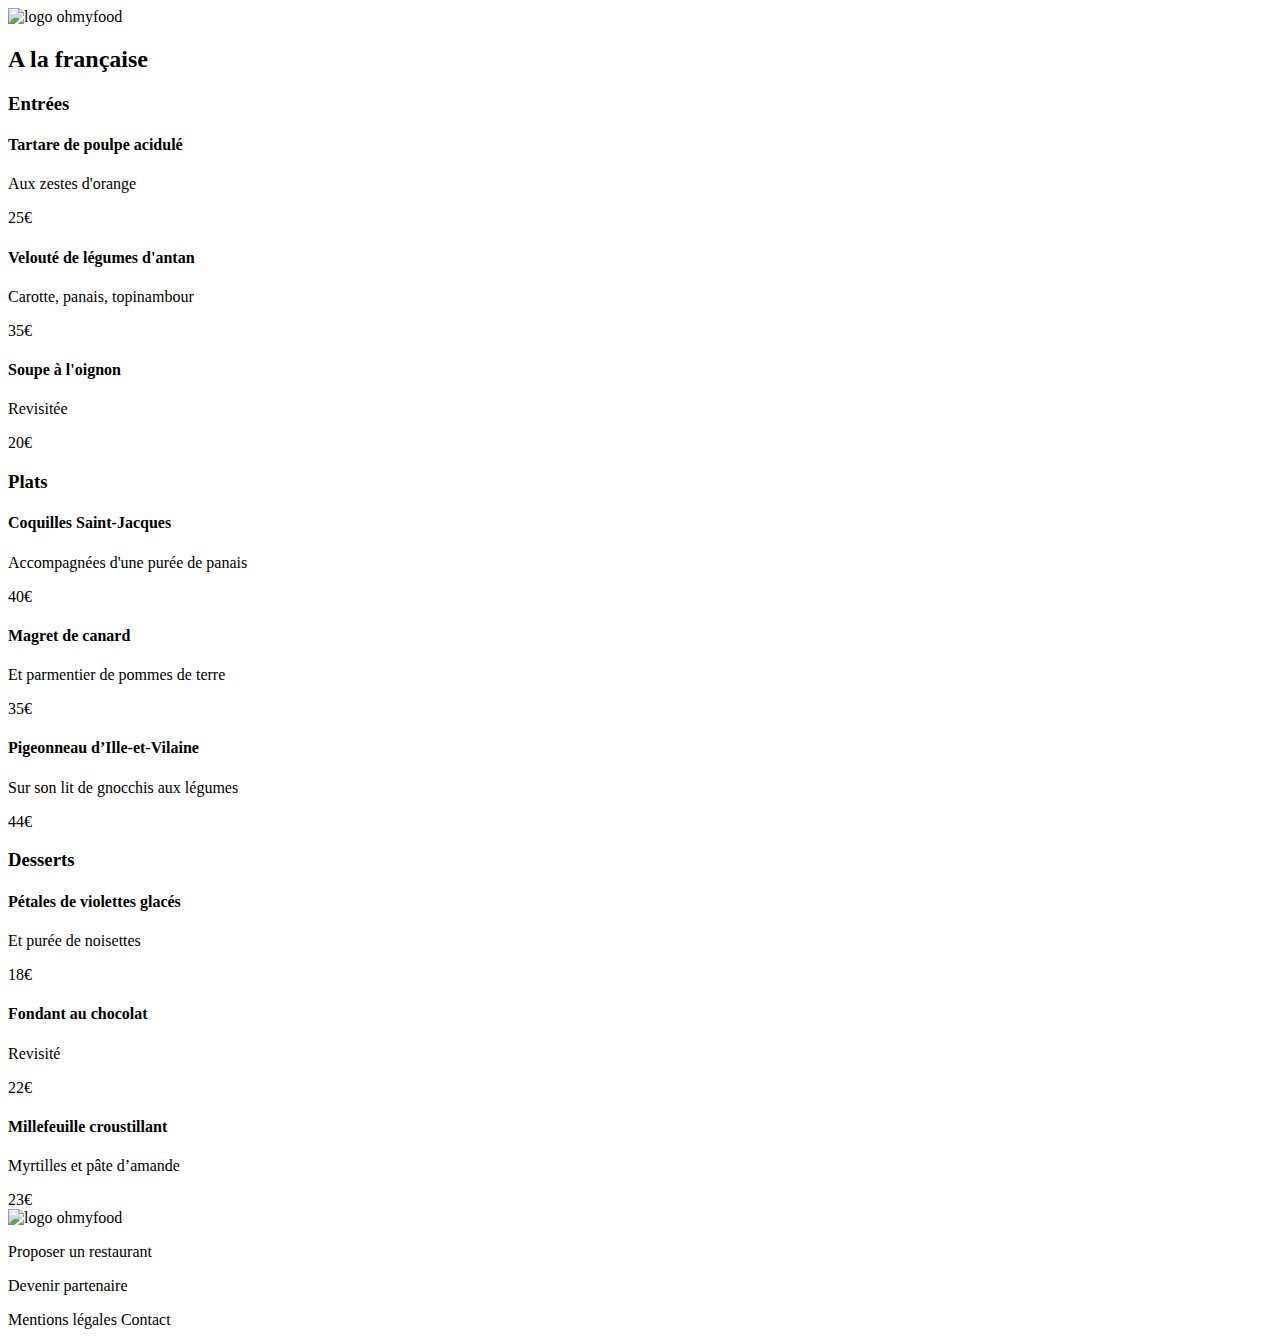
==== alafrancaise.html @ c54138bc "création CSS & Sass - début de création des variables et mixins" ====
<!DOCTYPE html>
<html lang="en">

<head>
  <meta charset="utf-8">
  <title>Ohmyfood</title>
  <!-- Template CSS -->
  <link rel="stylesheet" href="style.css"/>
  <!-- Font Awesome Icons -->
  <script src="https://kit.fontawesome.com/af9e6eece0.js" crossorigin="anonymous"></script>
  <!-- Google Fonts -->
  <link rel="stylesheet" href="https://fonts.googleapis.com/css2?family=Shrikhand&Roboto"/>
</head>

<body>
    <header>
        <a class="back"><i class="back_icon fas fa-arrow-left"></i></a>
        <img class="logo" alt="logo ohmyfood" src="images/logo/ohmyfood@2x.svg"/>
    </header>
    <section class="restaurant">
        <div class="hero_img" style="background-image: url(images/restaurants/toa-heftiba-DQKerTsQwi0-unsplash.jpg)"></div>
        <h2 class="restaurant_title">A la française</h2>
        <i class="love fas fa-heart"></i>
    </section>
    <section class="menu entrées">
        <h3 class="section_title">Entrées</h3>
        <div class="plat">
            <div class="plat_unchecked">
                <div class="plat_descr">
                    <h4 class="plat_title">Tartare de poulpe acidulé</h4>
                    <p class="plat_text">Aux zestes d'orange</p>
                </div>
                <span class="plat_price">25€</span>
            </div>
            <i class="check_icon fas fa-check-circle"></i>
        </div>
        <div class="plat">
            <div class="plat_unchecked">
                <div class="plat_descr">
                    <h4 class="plat_title">Velouté de légumes d'antan</h4>
                    <p class="plat_text">Carotte, panais, topinambour</p>
                </div>
                <span class="plat_price">35€</span>
            </div>
            <i class="check_icon fas fa-check-circle"></i>
        </div>
        <div class="plat">
            <div class="plat_unchecked">
                <div class="plat_descr">
                    <h4 class="plat_title">Soupe à l'oignon</h4>
                    <p class="plat_text">Revisitée</p>
                </div>
                <span class="plat_price">20€</span>
            </div>
            <i class="check_icon fas fa-check-circle"></i>
        </div>
    </section>
    <section class="menu plats">
        <h3 class="section_title">Plats</h3>
        <div class="plat">
            <div class="plat_unchecked">
                <div class="plat_descr">
                    <h4 class="plat_title">Coquilles Saint-Jacques</h4>
                    <p class="plat_text">Accompagnées d'une purée de panais</p>
                </div>
                <span class="plat_price">40€</span>
            </div>
            <i class="check_icon fas fa-check-circle"></i>
        </div>
        <div class="plat">
            <div class="plat_unchecked">
                <div class="plat_descr">
                    <h4 class="plat_title">Magret de canard</h4>
                    <p class="plat_text">Et parmentier de pommes de terre</p>
                </div>
                <span class="plat_price">35€</span>
            </div>
            <i class="check_icon fas fa-check-circle"></i>
        </div>
        <div class="plat">
            <div class="plat_unchecked">
                <div class="plat_descr">
                    <h4 class="plat_title">Pigeonneau d’Ille-et-Vilaine</h4>
                    <p class="plat_text">Sur son lit de gnocchis aux légumes</p>
                </div>
                <span class="plat_price">44€</span>
            </div>
            <i class="check_icon fas fa-check-circle"></i>
        </div>
    </section>
    <section class="menu desserts">
        <h3 class="section_title">Desserts</h3>
        <div class="plat">
            <div class="plat_unchecked">
                <div class="plat_descr">
                    <h4 class="plat_title">Pétales de violettes glacés</h4>
                    <p class="plat_text">Et purée de noisettes</p>
                </div>
                <span class="plat_price">18€</span>
            </div>
            <i class="check_icon fas fa-check-circle"></i>
        </div>
        <div class="plat">
            <div class="plat_unchecked">
                <div class="plat_descr">
                    <h4 class="plat_title">Fondant au chocolat</h4>
                    <p class="plat_text">Revisité</p>
                </div>
                <span class="plat_price">22€</span>
            </div>
            <i class="check_icon fas fa-check-circle"></i>
        </div>
        <div class="plat">
            <div class="plat_unchecked">
                <div class="plat_descr">
                    <h4 class="plat_title">Millefeuille croustillant</h4>
                    <p class="plat_text">Myrtilles et pâte d’amande</p>
                </div>
                <span class="plat_price">23€</span>
            </div>
            <i class="check_icon fas fa-check-circle"></i>
        </div>
    </section>

    <footer>
        <img class="footer_logo" alt="logo ohmyfood" src="images/logo/ohmyfood@2x.svg"/>
        <a class="footer_link">
            <i class="footer_icon fas fa-utensils"></i>
            <p class="footer_text">Proposer un restaurant</p>
        </a>
        <a class="footer_link">
            <i class="footer_icon fas fa-handshake"></i>
            <p class="footer_text">Devenir partenaire</p>
        </a>
        <a class="footer_link">Mentions légales</a>
        <a class="footer_link">Contact</a>
    </footer>
</body>
</html>
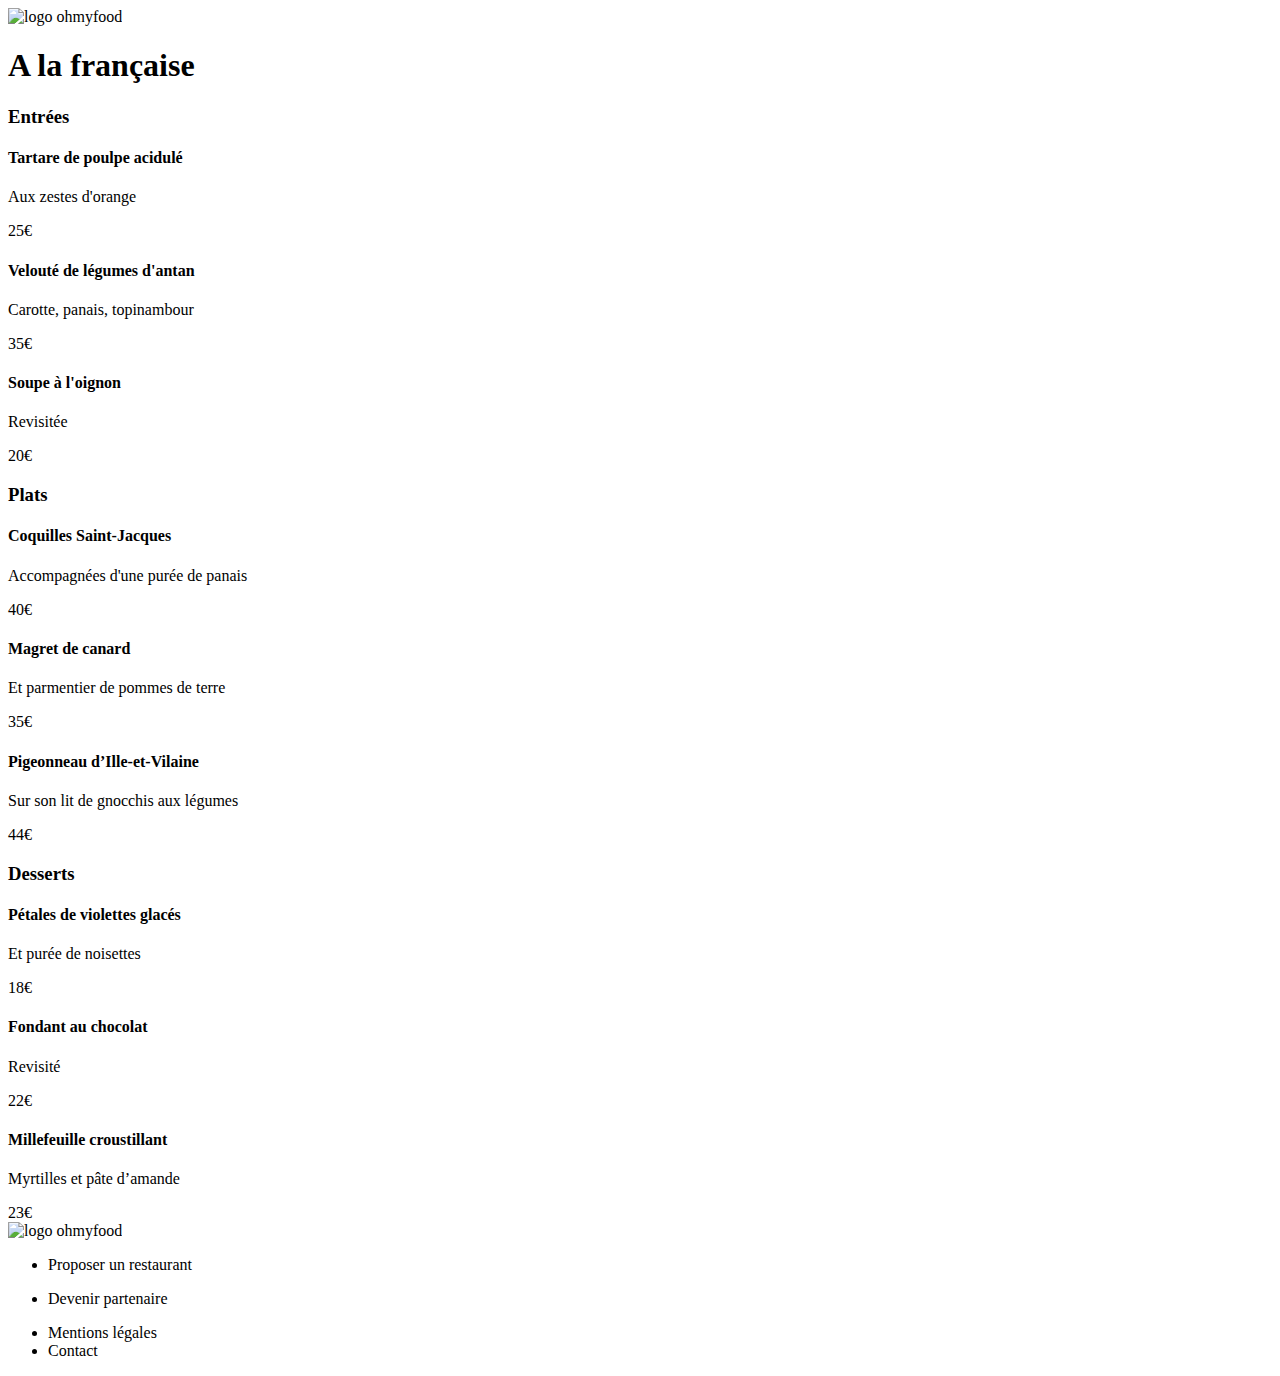
==== commit 3e0753b4: "Mise en page Homepage -étape 1" ====
--- a/alafrancaise.html
+++ b/alafrancaise.html
@@ -14,126 +14,128 @@
 
 <body>
     <header>
-        <a class="back"><i class="back_icon fas fa-arrow-left"></i></a>
+        <a class="back"><i class="back__icon fas fa-arrow-left"></i></a>
         <img class="logo" alt="logo ohmyfood" src="images/logo/ohmyfood@2x.svg"/>
     </header>
     <section class="restaurant">
-        <div class="hero_img" style="background-image: url(images/restaurants/toa-heftiba-DQKerTsQwi0-unsplash.jpg)"></div>
-        <h2 class="restaurant_title">A la française</h2>
-        <i class="love fas fa-heart"></i>
+        <div class="restaurant__img" style="background-image: url(images/restaurants/toa-heftiba-DQKerTsQwi0-unsplash.jpg)"></div>
+        <h1 class="restaurant__heading">A la française</h1>
+        <i class="like fas fa-heart"></i>
     </section>
     <section class="menu entrées">
-        <h3 class="section_title">Entrées</h3>
-        <div class="plat">
-            <div class="plat_unchecked">
-                <div class="plat_descr">
-                    <h4 class="plat_title">Tartare de poulpe acidulé</h4>
-                    <p class="plat_text">Aux zestes d'orange</p>
+        <h3 class="menu__heading">Entrées</h3>
+        <div class="menu__plat">
+            <div class="menu__plat__unchecked">
+                <div class="menu__plat__card">
+                    <h4 class="menu__plat__heading">Tartare de poulpe acidulé</h4>
+                    <p class="menu__plat__text">Aux zestes d'orange</p>
                 </div>
-                <span class="plat_price">25€</span>
+                <span class="menu__plat__price">25€</span>
             </div>
-            <i class="check_icon fas fa-check-circle"></i>
+            <i class="check__icon fas fa-check-circle"></i>
         </div>
-        <div class="plat">
-            <div class="plat_unchecked">
-                <div class="plat_descr">
-                    <h4 class="plat_title">Velouté de légumes d'antan</h4>
-                    <p class="plat_text">Carotte, panais, topinambour</p>
+        <div class="menu__plat">
+            <div class="menu__plat__unchecked">
+                <div class="menu__plat__card">
+                    <h4 class="menu__plat__heading">Velouté de légumes d'antan</h4>
+                    <p class="menu__plat__text">Carotte, panais, topinambour</p>
                 </div>
-                <span class="plat_price">35€</span>
+                <span class="menu__plat__price">35€</span>
             </div>
-            <i class="check_icon fas fa-check-circle"></i>
+            <i class="check__icon fas fa-check-circle"></i>
         </div>
-        <div class="plat">
-            <div class="plat_unchecked">
-                <div class="plat_descr">
-                    <h4 class="plat_title">Soupe à l'oignon</h4>
-                    <p class="plat_text">Revisitée</p>
+        <div class="menu__plat">
+            <div class="menu__plat__unchecked">
+                <div class="menu__plat__card">
+                    <h4 class="menu__plat__heading">Soupe à l'oignon</h4>
+                    <p class="menu__plat__text">Revisitée</p>
                 </div>
-                <span class="plat_price">20€</span>
+                <span class="menu__plat__price">20€</span>
             </div>
-            <i class="check_icon fas fa-check-circle"></i>
+            <i class="check__icon fas fa-check-circle"></i>
         </div>
     </section>
     <section class="menu plats">
-        <h3 class="section_title">Plats</h3>
-        <div class="plat">
-            <div class="plat_unchecked">
-                <div class="plat_descr">
-                    <h4 class="plat_title">Coquilles Saint-Jacques</h4>
-                    <p class="plat_text">Accompagnées d'une purée de panais</p>
+        <h3 class="menu__heading">Plats</h3>
+        <div class="menu__plat">
+            <div class="menu__plat__unchecked">
+                <div class="menu__plat__card">
+                    <h4 class="menu__plat__heading">Coquilles Saint-Jacques</h4>
+                    <p class="menu__plat__text">Accompagnées d'une purée de panais</p>
                 </div>
-                <span class="plat_price">40€</span>
+                <span class="menu__plat__price">40€</span>
             </div>
-            <i class="check_icon fas fa-check-circle"></i>
+            <i class="check__icon fas fa-check-circle"></i>
         </div>
-        <div class="plat">
-            <div class="plat_unchecked">
-                <div class="plat_descr">
-                    <h4 class="plat_title">Magret de canard</h4>
-                    <p class="plat_text">Et parmentier de pommes de terre</p>
+        <div class="menu__plat">
+            <div class="menu__plat__unchecked">
+                <div class="menu__plat__card">
+                    <h4 class="menu__plat__heading">Magret de canard</h4>
+                    <p class="menu__plat__text">Et parmentier de pommes de terre</p>
                 </div>
-                <span class="plat_price">35€</span>
+                <span class="menu__plat__price">35€</span>
             </div>
-            <i class="check_icon fas fa-check-circle"></i>
+            <i class="check__icon fas fa-check-circle"></i>
         </div>
-        <div class="plat">
-            <div class="plat_unchecked">
-                <div class="plat_descr">
-                    <h4 class="plat_title">Pigeonneau d’Ille-et-Vilaine</h4>
-                    <p class="plat_text">Sur son lit de gnocchis aux légumes</p>
+        <div class="menu__plat">
+            <div class="menu__plat__unchecked">
+                <div class="menu__plat__card">
+                    <h4 class="menu__plat__heading">Pigeonneau d’Ille-et-Vilaine</h4>
+                    <p class="menu__plat__text">Sur son lit de gnocchis aux légumes</p>
                 </div>
-                <span class="plat_price">44€</span>
+                <span class="menu__plat__price">44€</span>
             </div>
-            <i class="check_icon fas fa-check-circle"></i>
+            <i class="check__icon fas fa-check-circle"></i>
         </div>
     </section>
     <section class="menu desserts">
-        <h3 class="section_title">Desserts</h3>
-        <div class="plat">
-            <div class="plat_unchecked">
-                <div class="plat_descr">
-                    <h4 class="plat_title">Pétales de violettes glacés</h4>
-                    <p class="plat_text">Et purée de noisettes</p>
+        <h3 class="menu__heading">Desserts</h3>
+        <div class="menu__plat">
+            <div class="menu__plat__unchecked">
+                <div class="menu__plat__card">
+                    <h4 class="menu__plat__heading">Pétales de violettes glacés</h4>
+                    <p class="menu__plat__text">Et purée de noisettes</p>
                 </div>
-                <span class="plat_price">18€</span>
+                <span class="menu__plat__price">18€</span>
             </div>
-            <i class="check_icon fas fa-check-circle"></i>
+            <i class="check__icon fas fa-check-circle"></i>
         </div>
-        <div class="plat">
-            <div class="plat_unchecked">
-                <div class="plat_descr">
-                    <h4 class="plat_title">Fondant au chocolat</h4>
-                    <p class="plat_text">Revisité</p>
+        <div class="menu__plat">
+            <div class="menu__plat__unchecked">
+                <div class="menu__plat__card">
+                    <h4 class="menu__plat__heading">Fondant au chocolat</h4>
+                    <p class="menu__plat__text">Revisité</p>
                 </div>
-                <span class="plat_price">22€</span>
+                <span class="menu__plat__price">22€</span>
             </div>
-            <i class="check_icon fas fa-check-circle"></i>
+            <i class="check__icon fas fa-check-circle"></i>
         </div>
-        <div class="plat">
-            <div class="plat_unchecked">
-                <div class="plat_descr">
-                    <h4 class="plat_title">Millefeuille croustillant</h4>
-                    <p class="plat_text">Myrtilles et pâte d’amande</p>
+        <div class="menu__plat">
+            <div class="menu__plat__unchecked">
+                <div class="menu__plat__card">
+                    <h4 class="menu__plat__heading">Millefeuille croustillant</h4>
+                    <p class="menu__plat__text">Myrtilles et pâte d’amande</p>
                 </div>
-                <span class="plat_price">23€</span>
+                <span class="menu__plat__price">23€</span>
             </div>
-            <i class="check_icon fas fa-check-circle"></i>
+            <i class="check__icon fas fa-check-circle"></i>
         </div>
     </section>
 
     <footer>
-        <img class="footer_logo" alt="logo ohmyfood" src="images/logo/ohmyfood@2x.svg"/>
-        <a class="footer_link">
-            <i class="footer_icon fas fa-utensils"></i>
-            <p class="footer_text">Proposer un restaurant</p>
-        </a>
-        <a class="footer_link">
-            <i class="footer_icon fas fa-handshake"></i>
-            <p class="footer_text">Devenir partenaire</p>
-        </a>
-        <a class="footer_link">Mentions légales</a>
-        <a class="footer_link">Contact</a>
+        <img class="footer__logo" alt="logo ohmyfood" src="images/logo/ohmyfood@2x.svg"/>
+        <ul>
+            <li><a class="footer__link">
+                <i class="footer__link__icon fas fa-utensils"></i>
+                <p class="footer__link__text">Proposer un restaurant</p>
+            </a></li>
+            <li><a class="footer__link">
+                <i class="footer__link__icon fas fa-handshake"></i>
+                <p class="footer__link__text">Devenir partenaire</p>
+            </a></li>
+            <li><a class="footer__link">Mentions légales</a></li>
+            <li><a class="footer__link">Contact</a></li>
+        </ul>
     </footer>
 </body>
 </html>